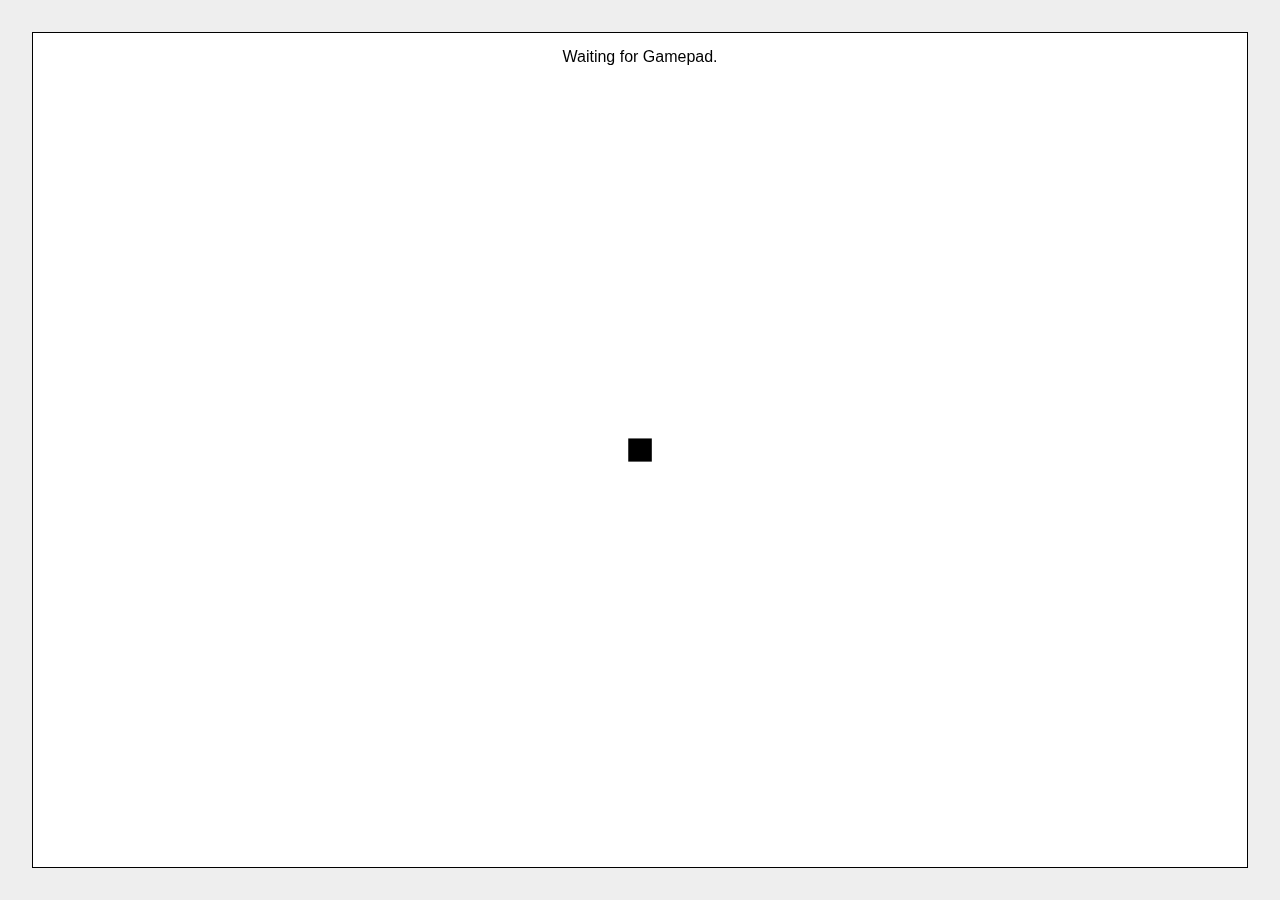
==== index.html @ 54189688 "initial push" ====
<html lang="en">
<head>
	<meta charset="UTF-8">
	<meta name="viewport" content="width=device-width, initial-scale=1.0">
	<title>GamePad Tester</title>

	<link rel="stylesheet" href="style.css">

</head>
<body>

	<p id="gamepad-info">Waiting for Gamepad.</p>
	<canvas id="game"></canvas>

	<script src="game-pad.js"></script>
</body>
</html>
---- style.css ----
* {
	box-sizing: border-box;
}

body {
	background: #eeeeee;
	margin: 0;
	padding: 2em;
	text-align:center;
}

#game {
	width: 100%;
	height: 100%;
	border: 1px solid black;
	background: white;
}

#gamepad-info {
	position: absolute;
	left: 50%;
	transform: translateX(-50%);
	font-family: sans-serif;
}
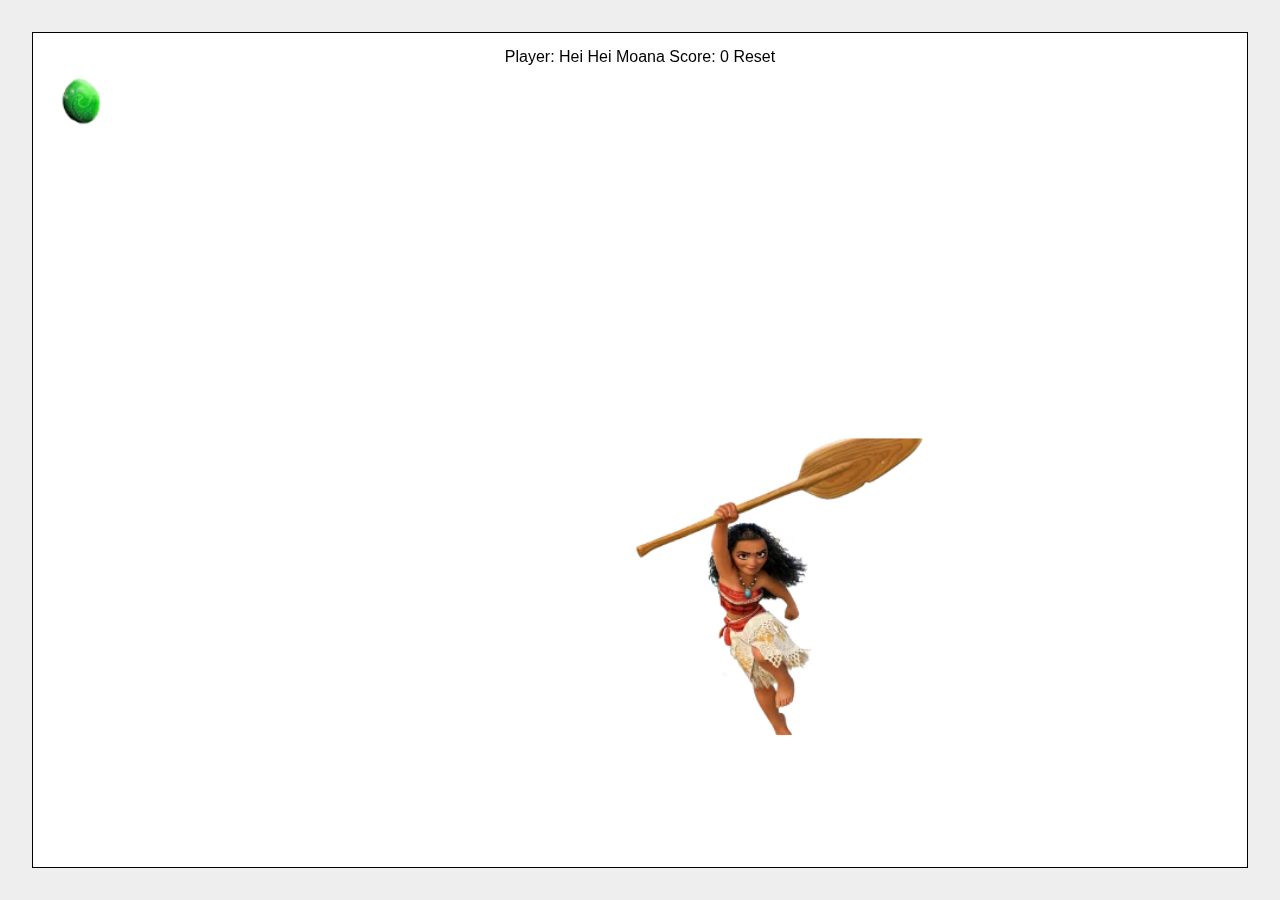
==== commit 66653f6b: "moana" ====
--- a/index.html
+++ b/index.html
@@ -1,4 +1,5 @@
 <html lang="en">
+
 <head>
 	<meta charset="UTF-8">
 	<meta name="viewport" content="width=device-width, initial-scale=1.0">
@@ -7,11 +8,20 @@
 	<link rel="stylesheet" href="style.css">
 
 </head>
+
 <body>
-
-	<p id="gamepad-info">Waiting for Gamepad.</p>
+	<p id="title">Player: <span onclick="setCharacter('hei hei'); return false">Hei Hei</span> <span onclick="setCharacter('moana'); return false">Moana</span> <span id="gamepad-info"></span> <span onclick="resetGame(); return false">Reset</span></p>
 	<canvas id="game"></canvas>
-
+	<div style="display:none;">
+		<img id="moana" src="moana.png">
+	</div>
+	<div style="display:none;">
+		<img id="heihei" src="heihei.png">
+	</div>
+	<div style="display:none;">
+		<img id="heart" src="heart.png" width="50" height="50">
+	</div>
 	<script src="game-pad.js"></script>
 </body>
+
 </html>--- a/style.css
+++ b/style.css
@@ -16,7 +16,7 @@
 	background: white;
 }
 
-#gamepad-info {
+p#title {
 	position: absolute;
 	left: 50%;
 	transform: translateX(-50%);
